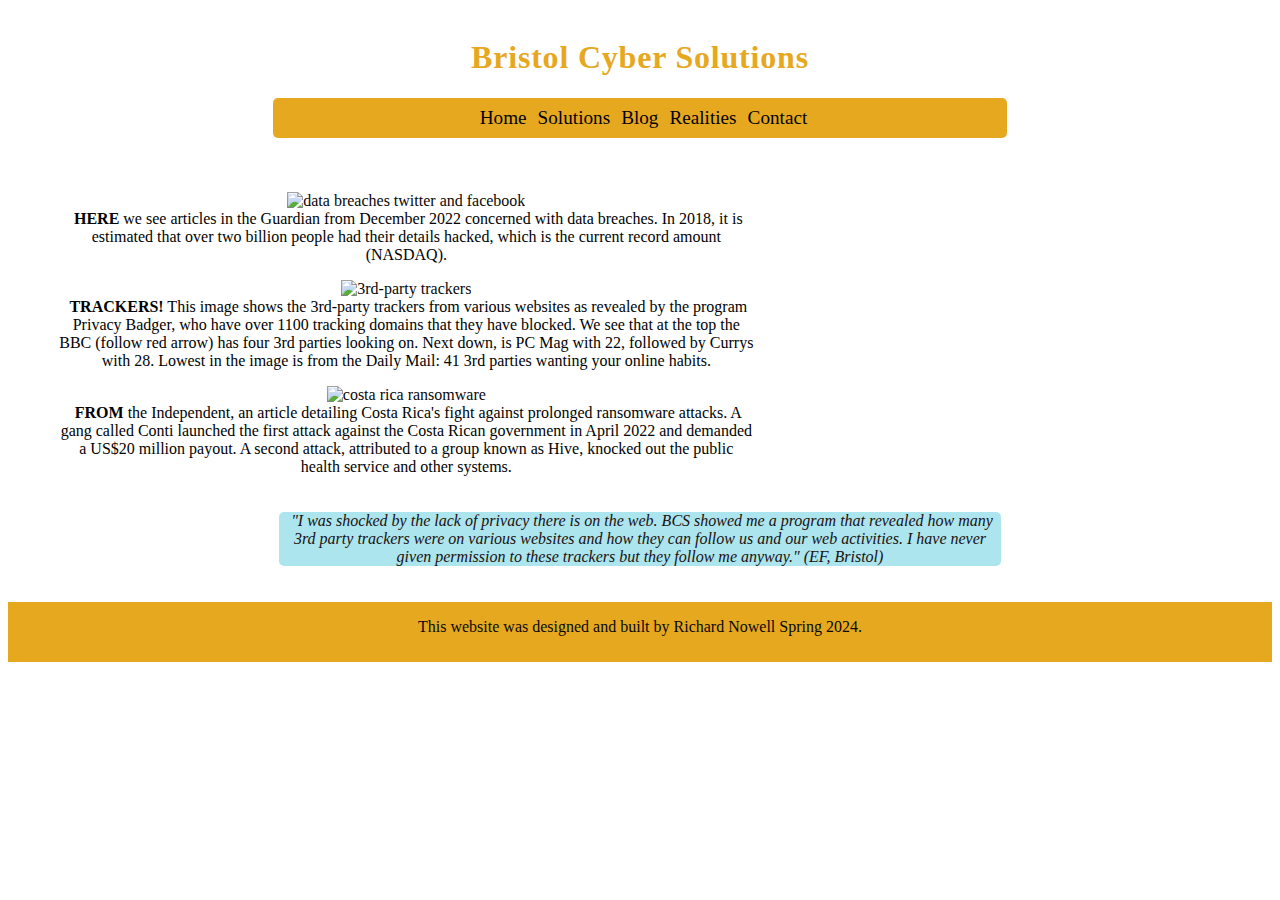
==== blog.html @ 1bfd4f2e "asdded lazy loading" ====
<!doctype html>
<html class="" lang="en-GB">
  <!-- start of head -->
  <head>
    <meta charset="utf-8">
    <meta name="viewport" content="width=device-width, initial-scale=1.0">
    <meta name="keywords" content="advice, bristol, cyber, micro-business, reasonable, safety, security, soletrader, solutions, stokes croft">
    <meta name="description" content="bristol cyber solutions for your security needs">
    <meta name="author" content="richard j.w. nowell">
    <meta http-equiv="X-UA-Compatible" content="ie=edge">
    <link rel="preload" as="image" href="https://www.bristolcybersolutions.co.uk/uploads/1/4/4/2/144286628/bcs-background_orig.jpg">
    <link rel="preload" as="image" href="https://www.bristolcybersolutions.co.uk/uploads/1/4/4/2/144286628/bcs-main-image-29may_orig.jpg">
    <link rel="preload" as="image" href="https://www.bristolcybersolutions.co.uk/uploads/1/4/4/2/144286628/bristol-cityscape_orig.jpg">
    <link href="https://fonts.googleapis.com/css2?family=Roboto:wght@400;500;600;700&display=swap" rel="stylesheet">
    <link rel="stylesheet" href="https://cdn.jsdelivr.net/npm/bootstrap@5.2.3/dist/css/bootstrap.min.css" integrity="sha384-rbsA2VBKQhggwzxH7pPCaAqO46MgnOM80zW1RWuH61DGLwZJEdK2Kadq2F9CUG65" crossorigin="anonymous">
    <link rel="stylesheet" href="https://use.fontawesome.com/releases/v5.6.3/css/all.css" integrity="sha384-UHRtZLI+pbxtHCWp1t77Bi1L4ZtiqrqD80Kn4Z8NTSRyMA2Fd33n5dQ8lWUE00s/" crossorigin="anonymous">
    <link rel="stylesheet" href="assets/css/style.css" type="text/css">
    <title>Bristol Cyber Solutions | Here for your security needs</title>
  </head>
  <!-- end of head -->
  <body>
    <header>
      <!-- main title -->
      <div class="header">
        <h1>Bristol Cyber Solutions</h1>
      </div>
      <!-- end of title -->
      <nav>
        <ul>
          <li>
            <a href="index.html">Home
            </a>
          </li>
          <li>
            <a href="solutions.html">Solutions
            </a>
          </li>
          <li>
            <a href="blog.html">Blog
            </a>
          </li>
          <li>
            <a href="realities.html">Realities
            </a>
          </li>
          <li>
            <a href="contact_and_pricing.html">Contact
            </a>
          </li>
        </ul>
      </nav>
    </header>
    <br>
    <!-- twitter and facebook data breach -->
    <main>
    <div class="blog">
      <figure class="figure">
        <img src="https://www.bristolcybersolutions.co.uk/uploads/1/4/4/2/144286628/bcs-databreach-optimised_orig.jpg" class="figure-img img-fluid rounded" title="data breaches twitter and facebook" width="350" height="216" alt="data breaches twitter and facebook">
          <div class="line_padding">
          </div>
        <figcaption class="figure-caption text-center">
          <i class="fa fa-comment" aria-hidden="true">
          </i>&nbsp;<strong>HERE</strong> we see articles in the Guardian from December 2022 concerned with data breaches. In 2018, it is estimated that over two billion people had their details hacked, which is the current record amount (NASDAQ).
        </figcaption>
      </figure>
      <!-- end data breach -->
      <!-- 3rd party trackers -->
      <figure class="figure">
        <img src="https://www.bristolcybersolutions.co.uk/uploads/1/4/4/2/144286628/bcs-trackerscomb-optimised_orig.jpg" class="figure-img img-fluid rounded" title="3rd-party trackers" width="350" height="216" alt="3rd-party trackers">
          <div class="line_padding">
          </div>
        <figcaption class="figure-caption text-center">
          <i class="fa fa-comment" aria-hidden="true">
          </i>&nbsp;<strong>TRACKERS!</strong> This image shows the 3rd-party trackers from various websites as revealed by the program Privacy Badger, who have over 1100 tracking domains that they have blocked. We see that at the top the BBC (follow red arrow) has four 3rd parties looking on. Next down, is PC Mag with 22, followed by Currys with 28. Lowest in the image is from the Daily Mail: 41 3rd parties wanting your online habits.
        </figcaption>
      </figure>
      <!-- end 3rd party hackers -->
      <!-- costa rica ransom -->
      <figure class="figure">
        <img loading="lazy" src="https://www.bristolcybersolutions.co.uk/uploads/1/4/4/2/144286628/bcs-costarica-ransomware_orig.jpg" class="figure-img img-fluid rounded" title="costa rica ransomware" width="350" height="100" alt="costa rica ransomware">
          <div class="line_padding">
          </div>
        <figcaption class="figure-caption text-center">
          <i class="fa fa-comment" aria-hidden="true">
          </i>&nbsp;<strong>FROM</strong> the Independent, an article detailing Costa Rica's fight against prolonged ransomware attacks. A gang called Conti launched the first attack against the Costa Rican government in April 2022 and demanded a US$20 million payout. A second attack, attributed to a group known as Hive, knocked out the public health service and other systems.
        </figcaption>
      </figure>
    </div>
    <!-- end of costa rica ransom-->
    <!-- end of blog items -->
    <!-- quotes container -->
    <div class="container">
      <i class="fa fa-bell" aria-hidden="true">
      </i>&nbsp;"I was shocked by the lack of privacy there is on the web. BCS showed me a program that revealed how many 3rd party trackers were on various websites and how they can follow us and our web activities. I have never given permission to these trackers but they follow me anyway." (EF, Bristol)
    </div>
    </main>
    <!-- end of quotes container and main text -->
    <!-- social networks and website credit -->
    <br>
    <br>
      <footer class="footer">
        <div id="websitecredit" aria-hidden="true">
          <p>This website was designed and built by Richard Nowell Spring 2024.</p>
        </div>
        <br>
      </footer>
  </body>
</html>
<!-- end -->
---- assets/css/style.css ----
/* ----------------------------------------start */

body {
  background-attachment: fixed;
  background-image: url("https://www.bristolcybersolutions.co.uk/uploads/1/4/4/2/144286628/bcs-background_orig.jpg");
  background-position: center center;
  background-repeat: no-repeat;
  background-size: cover;
  color: #080808;
  font-size: 1rem;
}

p {
  margin: auto;
  text-align: center;
  width: 88%;
}

/* ----------------------------------------header */

.header {
  color: #e6a81f;
  font-weight: bold;
  letter-spacing: 0.05rem;
  padding-top: 0.625rem;
  text-align: center;
}

/* ----------------------------------------menu */

nav a {
  color: #010203;
  display: block;
  text-decoration: none;
}

nav a:hover {
  background-color: #010203;
  color: #e6a81f;
}

nav li {
  display: inline-block;
  font-size: 1.2rem;
  font-weight: 500;
  height: 2.5rem;
  line-height: 2.5rem;
  margin-left: 0.4375rem;
}

nav ul {
  background-color: #e6a81f;
  border-radius: 0.3125rem;
  list-style: none;
  margin: auto;
  padding: 0;
  text-align: center;
}

/* ----------------------------------------flexbox */
.flex-container {
  display: flex;
  flex-flow: row wrap;
  justify-content: center;
  align-items: center;
}

.flex-container > div {
  margin: 0.4rem;
  padding: 1.2rem;
}

/* ----------------------------------------homepage and socials*/

.container {
  background-color: #ace5ee;
  border-radius: 0.3125rem;
  color: #1a1110;
  font-style: italic;
  font-weight: 400;
  margin: auto;
  padding-left: 0.4375rem;
  padding-right: 0.4375rem;
  position: static;
  text-align: center;
}

.footer {
  background-color: #e6a81f;
  min-height: 3rem;
}

#bcs-chained-laptop {
  height: 16.4375rem;
  width: 21.875rem;
}

#bristol-cityscape {
  height: 16.4375rem;
  width: 21.875rem;
}

#websitecredit {
  font-size: 1rem;
  padding-bottom: 0.5rem;
  padding-top: 1rem;
  text-align: center;
}

/* ----------------------------------------solutions */

#mobileattack {
  padding-left: 0.3125rem;
  padding-right: 0.3125rem;
  position: static;
  text-align: center;
}

#phonedanger {
  color: #ce2029;
}

.phonetips {
  margin: auto;
  padding-right: 0.625rem;
}

#solutions_h2 {
  color: #ce2029;
  font-size: 1.5rem;
  font-weight: 700;
  text-align: center;
}

#solutions_h3 {
  color: #ce2029;
  font-size: 1.5rem;
  font-weight: 700;
  text-align: center;
}

/* ----------------------------------------blog */

.blog {
  padding: 1.25rem 0.625rem 1.25rem 0.625rem;
  position: static;
  text-align: center;
}

.figure-caption {
  color: #010203;
  font-size: 1rem;
  margin: auto;
}

/* ----------------------------------------realities */

#data_breach_guide {
  position: static;
  text-align: center;
}

.facts {
  margin: auto;
  padding-right: 0.625rem;
}

.threats {
  color: #010203;
  font-weight: 500;
  margin: auto;
  position: static;
}

.threats a:hover {
  background-color: #acacac;
  color: #010203;
}

/* ----------------------------------------contact */

.contacts {
  margin: auto;
  width: 52%;
}

.contact_container {
  border-radius: 0.625rem;
  margin: auto;
  padding: 0.625rem;
}

#contact_here {
  font-weight: 700;
  font-size: 1.3rem;
}

#dividing_line {
  text-align: center;
  background-color: #fefdfa;
  height: 0.125rem;
  width: 52%;
}

/*-----------------------------------------jotform */

#JotFormIFrame-231864072231349 {
  min-width: 100%;
  max-width: 100%;
  height: 33.6875rem;
  border: none;
}

/* ----------------------------------------media queries */

@media only screen and (min-width: 37.5625rem) {
  .contact_container, .container, .facts, .figure, .phonetips, .threats {
    width: 56%;
  }
}

@media only screen and (min-width: 37.5625rem) {
  nav ul, p {
    width: 58%;
  }
}

/* ----------------------------------------end */
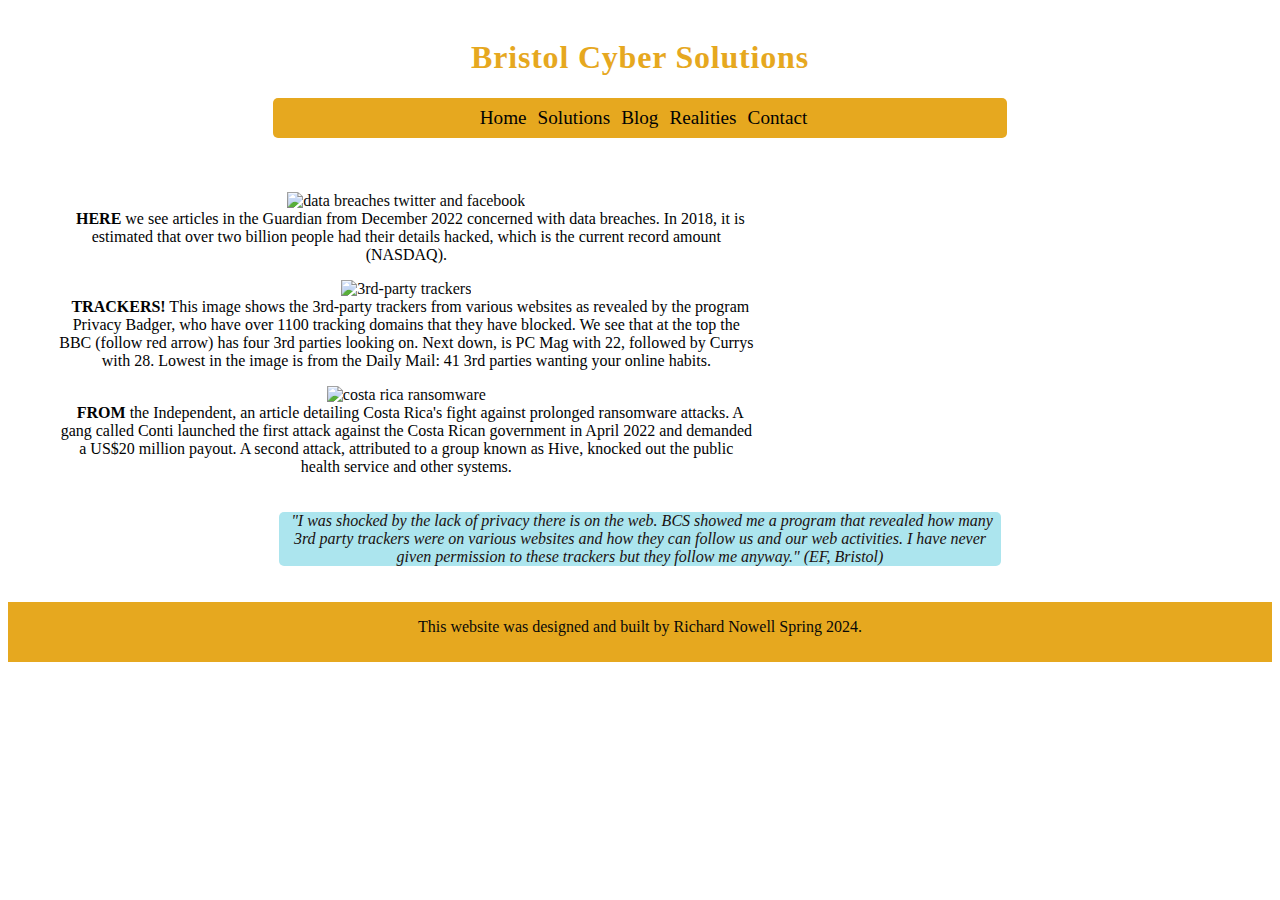
==== commit 808586b0: "beautified" ====
--- a/blog.html
+++ b/blog.html
@@ -1,109 +1,99 @@
 <!doctype html>
 <html class="" lang="en-GB">
-  <!-- start of head -->
-  <head>
-    <meta charset="utf-8">
-    <meta name="viewport" content="width=device-width, initial-scale=1.0">
-    <meta name="keywords" content="advice, bristol, cyber, micro-business, reasonable, safety, security, soletrader, solutions, stokes croft">
-    <meta name="description" content="bristol cyber solutions for your security needs">
-    <meta name="author" content="richard j.w. nowell">
-    <meta http-equiv="X-UA-Compatible" content="ie=edge">
-    <link rel="preload" as="image" href="https://www.bristolcybersolutions.co.uk/uploads/1/4/4/2/144286628/bcs-background_orig.jpg">
-    <link rel="preload" as="image" href="https://www.bristolcybersolutions.co.uk/uploads/1/4/4/2/144286628/bcs-main-image-29may_orig.jpg">
-    <link rel="preload" as="image" href="https://www.bristolcybersolutions.co.uk/uploads/1/4/4/2/144286628/bristol-cityscape_orig.jpg">
-    <link href="https://fonts.googleapis.com/css2?family=Roboto:wght@400;500;600;700&display=swap" rel="stylesheet">
-    <link rel="stylesheet" href="https://cdn.jsdelivr.net/npm/bootstrap@5.2.3/dist/css/bootstrap.min.css" integrity="sha384-rbsA2VBKQhggwzxH7pPCaAqO46MgnOM80zW1RWuH61DGLwZJEdK2Kadq2F9CUG65" crossorigin="anonymous">
-    <link rel="stylesheet" href="https://use.fontawesome.com/releases/v5.6.3/css/all.css" integrity="sha384-UHRtZLI+pbxtHCWp1t77Bi1L4ZtiqrqD80Kn4Z8NTSRyMA2Fd33n5dQ8lWUE00s/" crossorigin="anonymous">
-    <link rel="stylesheet" href="assets/css/style.css" type="text/css">
-    <title>Bristol Cyber Solutions | Here for your security needs</title>
-  </head>
-  <!-- end of head -->
-  <body>
-    <header>
-      <!-- main title -->
-      <div class="header">
-        <h1>Bristol Cyber Solutions</h1>
-      </div>
-      <!-- end of title -->
-      <nav>
-        <ul>
-          <li>
-            <a href="index.html">Home
-            </a>
-          </li>
-          <li>
-            <a href="solutions.html">Solutions
-            </a>
-          </li>
-          <li>
-            <a href="blog.html">Blog
-            </a>
-          </li>
-          <li>
-            <a href="realities.html">Realities
-            </a>
-          </li>
-          <li>
-            <a href="contact_and_pricing.html">Contact
-            </a>
-          </li>
-        </ul>
-      </nav>
-    </header>
-    <br>
-    <!-- twitter and facebook data breach -->
-    <main>
-    <div class="blog">
-      <figure class="figure">
-        <img src="https://www.bristolcybersolutions.co.uk/uploads/1/4/4/2/144286628/bcs-databreach-optimised_orig.jpg" class="figure-img img-fluid rounded" title="data breaches twitter and facebook" width="350" height="216" alt="data breaches twitter and facebook">
-          <div class="line_padding">
-          </div>
-        <figcaption class="figure-caption text-center">
-          <i class="fa fa-comment" aria-hidden="true">
-          </i>&nbsp;<strong>HERE</strong> we see articles in the Guardian from December 2022 concerned with data breaches. In 2018, it is estimated that over two billion people had their details hacked, which is the current record amount (NASDAQ).
-        </figcaption>
-      </figure>
-      <!-- end data breach -->
-      <!-- 3rd party trackers -->
-      <figure class="figure">
-        <img src="https://www.bristolcybersolutions.co.uk/uploads/1/4/4/2/144286628/bcs-trackerscomb-optimised_orig.jpg" class="figure-img img-fluid rounded" title="3rd-party trackers" width="350" height="216" alt="3rd-party trackers">
-          <div class="line_padding">
-          </div>
-        <figcaption class="figure-caption text-center">
-          <i class="fa fa-comment" aria-hidden="true">
-          </i>&nbsp;<strong>TRACKERS!</strong> This image shows the 3rd-party trackers from various websites as revealed by the program Privacy Badger, who have over 1100 tracking domains that they have blocked. We see that at the top the BBC (follow red arrow) has four 3rd parties looking on. Next down, is PC Mag with 22, followed by Currys with 28. Lowest in the image is from the Daily Mail: 41 3rd parties wanting your online habits.
-        </figcaption>
-      </figure>
-      <!-- end 3rd party hackers -->
-      <!-- costa rica ransom -->
-      <figure class="figure">
-        <img loading="lazy" src="https://www.bristolcybersolutions.co.uk/uploads/1/4/4/2/144286628/bcs-costarica-ransomware_orig.jpg" class="figure-img img-fluid rounded" title="costa rica ransomware" width="350" height="100" alt="costa rica ransomware">
-          <div class="line_padding">
-          </div>
-        <figcaption class="figure-caption text-center">
-          <i class="fa fa-comment" aria-hidden="true">
-          </i>&nbsp;<strong>FROM</strong> the Independent, an article detailing Costa Rica's fight against prolonged ransomware attacks. A gang called Conti launched the first attack against the Costa Rican government in April 2022 and demanded a US$20 million payout. A second attack, attributed to a group known as Hive, knocked out the public health service and other systems.
-        </figcaption>
-      </figure>
-    </div>
-    <!-- end of costa rica ransom-->
-    <!-- end of blog items -->
-    <!-- quotes container -->
-    <div class="container">
-      <i class="fa fa-bell" aria-hidden="true">
-      </i>&nbsp;"I was shocked by the lack of privacy there is on the web. BCS showed me a program that revealed how many 3rd party trackers were on various websites and how they can follow us and our web activities. I have never given permission to these trackers but they follow me anyway." (EF, Bristol)
-    </div>
-    </main>
-    <!-- end of quotes container and main text -->
-    <!-- social networks and website credit -->
-    <br>
-    <br>
-      <footer class="footer">
-        <div id="websitecredit" aria-hidden="true">
-          <p>This website was designed and built by Richard Nowell Spring 2024.</p>
-        </div>
+    <!-- start of head -->
+    <head>
+        <meta charset="utf-8">
+        <meta name="viewport" content="width=device-width, initial-scale=1.0">
+        <meta name="keywords" content="advice, bristol, cyber, micro-business, reasonable, safety, security, soletrader, solutions, stokes croft">
+        <meta name="description" content="bristol cyber solutions for your security needs">
+        <meta name="author" content="richard j.w. nowell">
+        <meta http-equiv="X-UA-Compatible" content="ie=edge">
+        <link rel="preload" as="image" href="https://www.bristolcybersolutions.co.uk/uploads/1/4/4/2/144286628/bcs-background_orig.jpg">
+        <link rel="preload" as="image" href="https://www.bristolcybersolutions.co.uk/uploads/1/4/4/2/144286628/bcs-main-image-29may_orig.jpg">
+        <link rel="preload" as="image" href="https://www.bristolcybersolutions.co.uk/uploads/1/4/4/2/144286628/bristol-cityscape_orig.jpg">
+        <link href="https://fonts.googleapis.com/css2?family=Roboto:wght@400;500;600;700&display=swap" rel="stylesheet">
+        <link rel="stylesheet" href="https://cdn.jsdelivr.net/npm/bootstrap@5.2.3/dist/css/bootstrap.min.css" integrity="sha384-rbsA2VBKQhggwzxH7pPCaAqO46MgnOM80zW1RWuH61DGLwZJEdK2Kadq2F9CUG65" crossorigin="anonymous">
+        <link rel="stylesheet" href="https://use.fontawesome.com/releases/v5.6.3/css/all.css" integrity="sha384-UHRtZLI+pbxtHCWp1t77Bi1L4ZtiqrqD80Kn4Z8NTSRyMA2Fd33n5dQ8lWUE00s/" crossorigin="anonymous">
+        <link rel="stylesheet" href="assets/css/style.css" type="text/css">
+        <title>Bristol Cyber Solutions | Here for your security needs</title>
+    </head>
+    <!-- end of head -->
+    <body>
+        <header>
+            <!-- main title -->
+            <div class="header">
+                <h1>Bristol Cyber Solutions</h1>
+            </div>
+            <!-- end of title -->
+            <!-- menu -->
+            <nav>
+                <ul>
+                    <li>
+                        <a href="index.html">Home </a>
+                    </li>
+                    <li>
+                        <a href="solutions.html">Solutions </a>
+                    </li>
+                    <li>
+                        <a href="blog.html">Blog </a>
+                    </li>
+                    <li>
+                        <a href="realities.html">Realities </a>
+                    </li>
+                    <li>
+                        <a href="contact_and_pricing.html">Contact </a>
+                    </li>
+                </ul>
+            </nav>
+            <!-- end of menu -->
+        </header>
         <br>
-      </footer>
-  </body>
+        <!-- twitter and facebook data breach -->
+        <main>
+            <div class="blog">
+                <figure class="figure">
+                    <img src="https://www.bristolcybersolutions.co.uk/uploads/1/4/4/2/144286628/bcs-databreach-optimised_orig.jpg" class="figure-img img-fluid rounded" title="data breaches twitter and facebook" width="350" height="216" alt="data breaches twitter and facebook">
+                    <div class="line_padding"></div>
+                    <figcaption class="figure-caption text-center">
+                        <i class="fa fa-comment" aria-hidden="true"></i>&nbsp; <strong>HERE</strong> we see articles in the Guardian from December 2022 concerned with data breaches. In 2018, it is estimated that over two billion people had their details hacked, which is the current record amount (NASDAQ).
+                    </figcaption>
+                </figure>
+                <!-- end data breach -->
+                <!-- 3rd party trackers -->
+                <figure class="figure">
+                    <img src="https://www.bristolcybersolutions.co.uk/uploads/1/4/4/2/144286628/bcs-trackerscomb-optimised_orig.jpg" class="figure-img img-fluid rounded" title="3rd-party trackers" width="350" height="216" alt="3rd-party trackers">
+                    <div class="line_padding"></div>
+                    <figcaption class="figure-caption text-center">
+                        <i class="fa fa-comment" aria-hidden="true"></i>&nbsp; <strong>TRACKERS!</strong> This image shows the 3rd-party trackers from various websites as revealed by the program Privacy Badger, who have over 1100 tracking domains that they have blocked. We see that at the top the BBC (follow red arrow) has four 3rd parties looking on. Next down, is PC Mag with 22, followed by Currys with 28. Lowest in the image is from the Daily Mail: 41 3rd parties wanting your online habits.
+                    </figcaption>
+                </figure>
+                <!-- end 3rd party hackers -->
+                <!-- costa rica ransom -->
+                <figure class="figure">
+                    <img loading="lazy" src="https://www.bristolcybersolutions.co.uk/uploads/1/4/4/2/144286628/bcs-costarica-ransomware_orig.jpg" class="figure-img img-fluid rounded" title="costa rica ransomware" width="350" height="100" alt="costa rica ransomware">
+                    <div class="line_padding"></div>
+                    <figcaption class="figure-caption text-center">
+                        <i class="fa fa-comment" aria-hidden="true"></i>&nbsp; <strong>FROM</strong> the Independent, an article detailing Costa Rica's fight against prolonged ransomware attacks. A gang called Conti launched the first attack against the Costa Rican government in April 2022 and demanded a US$20 million payout. A second attack, attributed to a group known as Hive, knocked out the public health service and other systems.
+                    </figcaption>
+                </figure>
+            </div>
+            <!-- end of costa rica ransom-->
+            <!-- end of blog items -->
+            <!-- quotes container -->
+            <div class="container">
+                <i class="fa fa-bell" aria-hidden="true"></i>&nbsp;"I was shocked by the lack of privacy there is on the web. BCS showed me a program that revealed how many 3rd party trackers were on various websites and how they can follow us and our web activities. I have never given permission to these trackers but they follow me anyway." (EF, Bristol)
+            </div>
+        </main>
+        <!-- end of quotes container and main text -->
+        <!-- social networks and website credit -->
+        <br>
+        <br>
+        <footer class="footer">
+            <div id="websitecredit" aria-hidden="true">
+                <p>This website was designed and built by Richard Nowell Spring 2024.</p>
+            </div>
+            <br>
+        </footer>
+    </body>
 </html>
-<!-- end -->
+<!-- end -->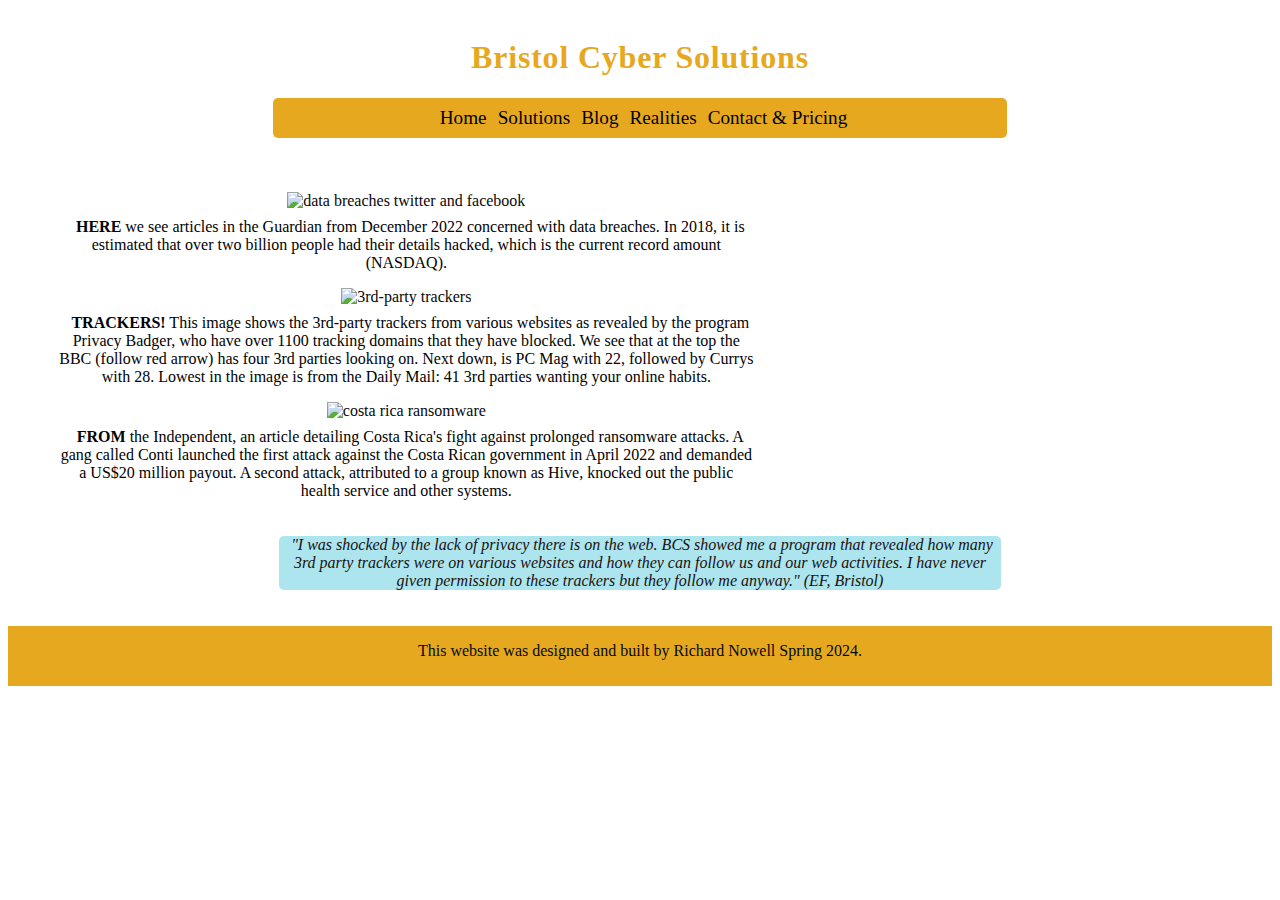
==== commit fff03635: "changed menu titles" ====
--- a/blog.html
+++ b/blog.html
@@ -41,7 +41,7 @@
                         <a href="realities.html">Realities </a>
                     </li>
                     <li>
-                        <a href="contact_and_pricing.html">Contact </a>
+                        <a href="contact_and_pricing.html">Contact & Pricing </a>
                     </li>
                 </ul>
             </nav>
@@ -85,7 +85,7 @@
             </div>
         </main>
         <!-- end of quotes container and main text -->
-        <!-- social networks and website credit -->
+        <!-- website credit -->
         <br>
         <br>
         <footer class="footer">
--- a/assets/css/style.css
+++ b/assets/css/style.css
@@ -1,228 +1,246 @@
-/* ----------------------------------------start */
-
-body {
-  background-attachment: fixed;
-  background-image: url("https://www.bristolcybersolutions.co.uk/uploads/1/4/4/2/144286628/bcs-background_orig.jpg");
-  background-position: center center;
-  background-repeat: no-repeat;
-  background-size: cover;
-  color: #080808;
-  font-size: 1rem;
-}
-
-p {
-  margin: auto;
-  text-align: center;
-  width: 88%;
-}
-
-/* ----------------------------------------header */
-
-.header {
-  color: #e6a81f;
-  font-weight: bold;
-  letter-spacing: 0.05rem;
-  padding-top: 0.625rem;
-  text-align: center;
-}
-
-/* ----------------------------------------menu */
-
-nav a {
-  color: #010203;
-  display: block;
-  text-decoration: none;
-}
-
-nav a:hover {
-  background-color: #010203;
-  color: #e6a81f;
-}
-
-nav li {
-  display: inline-block;
-  font-size: 1.2rem;
-  font-weight: 500;
-  height: 2.5rem;
-  line-height: 2.5rem;
-  margin-left: 0.4375rem;
-}
-
-nav ul {
-  background-color: #e6a81f;
-  border-radius: 0.3125rem;
-  list-style: none;
-  margin: auto;
-  padding: 0;
-  text-align: center;
-}
-
-/* ----------------------------------------flexbox */
-.flex-container {
-  display: flex;
-  flex-flow: row wrap;
-  justify-content: center;
-  align-items: center;
-}
-
-.flex-container > div {
-  margin: 0.4rem;
-  padding: 1.2rem;
-}
-
-/* ----------------------------------------homepage and socials*/
-
-.container {
-  background-color: #ace5ee;
-  border-radius: 0.3125rem;
-  color: #1a1110;
-  font-style: italic;
-  font-weight: 400;
-  margin: auto;
-  padding-left: 0.4375rem;
-  padding-right: 0.4375rem;
-  position: static;
-  text-align: center;
-}
-
-.footer {
-  background-color: #e6a81f;
-  min-height: 3rem;
-}
-
-#bcs-chained-laptop {
-  height: 16.4375rem;
-  width: 21.875rem;
-}
-
-#bristol-cityscape {
-  height: 16.4375rem;
-  width: 21.875rem;
-}
-
-#websitecredit {
-  font-size: 1rem;
-  padding-bottom: 0.5rem;
-  padding-top: 1rem;
-  text-align: center;
-}
-
-/* ----------------------------------------solutions */
-
-#mobileattack {
-  padding-left: 0.3125rem;
-  padding-right: 0.3125rem;
-  position: static;
-  text-align: center;
-}
-
-#phonedanger {
-  color: #ce2029;
-}
-
-.phonetips {
-  margin: auto;
-  padding-right: 0.625rem;
-}
-
-#solutions_h2 {
-  color: #ce2029;
-  font-size: 1.5rem;
-  font-weight: 700;
-  text-align: center;
-}
-
-#solutions_h3 {
-  color: #ce2029;
-  font-size: 1.5rem;
-  font-weight: 700;
-  text-align: center;
-}
-
-/* ----------------------------------------blog */
-
-.blog {
-  padding: 1.25rem 0.625rem 1.25rem 0.625rem;
-  position: static;
-  text-align: center;
-}
-
-.figure-caption {
-  color: #010203;
-  font-size: 1rem;
-  margin: auto;
-}
-
-/* ----------------------------------------realities */
-
-#data_breach_guide {
-  position: static;
-  text-align: center;
-}
-
-.facts {
-  margin: auto;
-  padding-right: 0.625rem;
-}
-
-.threats {
-  color: #010203;
-  font-weight: 500;
-  margin: auto;
-  position: static;
-}
-
-.threats a:hover {
-  background-color: #acacac;
-  color: #010203;
-}
-
-/* ----------------------------------------contact */
-
-.contacts {
-  margin: auto;
-  width: 52%;
-}
-
-.contact_container {
-  border-radius: 0.625rem;
-  margin: auto;
-  padding: 0.625rem;
-}
-
-#contact_here {
-  font-weight: 700;
-  font-size: 1.3rem;
-}
-
-#dividing_line {
-  text-align: center;
-  background-color: #fefdfa;
-  height: 0.125rem;
-  width: 52%;
-}
-
-/*-----------------------------------------jotform */
-
-#JotFormIFrame-231864072231349 {
-  min-width: 100%;
-  max-width: 100%;
-  height: 33.6875rem;
-  border: none;
-}
-
-/* ----------------------------------------media queries */
-
-@media only screen and (min-width: 37.5625rem) {
-  .contact_container, .container, .facts, .figure, .phonetips, .threats {
-    width: 56%;
-  }
-}
-
-@media only screen and (min-width: 37.5625rem) {
-  nav ul, p {
-    width: 58%;
-  }
-}
-
-/* ----------------------------------------end */
+/*------------------------------------------------start */
+
+body {
+    background-attachment: fixed;
+    background-image: url(https://www.bristolcybersolutions.co.uk/uploads/1/4/4/2/144286628/bcs-background_orig.jpg);
+    background-position: center center;
+    background-repeat: no-repeat;
+    background-size: cover;
+    color: #080808;
+    font-size: 1rem;
+}
+
+p {
+    margin: auto;
+    text-align: center;
+    width: 88%;
+}
+
+/*------------------------------------------------header */
+
+.header {
+    color: #e6a81f;
+    font-weight: 700;
+    letter-spacing: 0.05rem;
+    padding-top: 0.625rem;
+    text-align: center;
+}
+
+/*------------------------------------------menu */
+
+nav a {
+    color: #010203;
+    display: block;
+    text-decoration: none;
+}
+
+nav a:hover {
+    background-color: #010203;
+    color: #e6a81f;
+}
+
+nav li {
+    display: inline-block;
+    font-size: 1.2rem;
+    font-weight: 500;
+    height: 2.5rem;
+    line-height: 2.5rem;
+    margin-left: 0.4375rem;
+}
+
+nav ul {
+    background-color: #e6a81f;
+    border-radius: 0.3125rem;
+    list-style: none;
+    margin: auto;
+    padding: 0;
+    text-align: center;
+}
+
+/*----------------------------------flexibles */
+
+.container {
+    background-color: #ace5ee;
+    border-radius: 0.3125rem;
+    color: #1a1110;
+    font-style: italic;
+    font-weight: 400;
+    margin: auto;
+    padding-left: 0.4375rem;
+    padding-right: 0.4375rem;
+    position: static;
+    text-align: center;
+}
+
+.flex-container {
+    display: flex;
+    flex-flow: row wrap;
+    justify-content: center;
+    align-items: center;
+}
+
+.flex-container > div {
+    margin: 0.4rem;
+    padding: 1.2rem;
+}
+
+/*-------------------------------------homepage */
+
+#bcs-chained-laptop {
+    height: 16.4375rem;
+    width: 21.875rem;
+}
+
+#bristol-cityscape {
+    height: 16.4375rem;
+    width: 21.875rem;
+}
+
+#solutions_h4 {
+    color: #ce2029;
+    font-size: 1.5rem;
+    font-weight: 700;
+    text-align: center;
+}
+
+#websitecredit {
+    font-size: 1rem;
+    padding-bottom: 0.5rem;
+    padding-top: 1rem;
+    text-align: center;
+}
+
+/*----------------------------------solutions */
+
+#mobileattack {
+    padding-left: 0.3125rem;
+    padding-right: 0.3125rem;
+    position: static;
+    text-align: center;
+}
+
+#phonedanger {
+    color: #ce2029;
+}
+
+.phonetips {
+    margin: auto;
+    padding-right: 0.625rem;
+}
+
+#solutions_h2 {
+    color: #ce2029;
+    font-size: 1.5rem;
+    font-weight: 700;
+    text-align: center;
+}
+
+#solutions_h3 {
+    color: #ce2029;
+    font-size: 1.5rem;
+    font-weight: 700;
+    text-align: center;
+}
+
+/*-------------------------------blog */
+
+.blog {
+    padding: 1.25rem 0.625rem 1.25rem 0.625rem;
+    position: static;
+    text-align: center;
+}
+
+.figure-caption {
+    color: #010203;
+    font-size: 1rem;
+    margin: auto;
+}
+
+/*------------------------------------realities */
+
+#data_breach_guide {
+    position: static;
+    text-align: center;
+}
+
+.facts {
+    margin: auto;
+    padding-right: 0.625rem;
+}
+
+.threats {
+    color: #010203;
+    font-weight: 500;
+    margin: auto;
+    position: static;
+}
+
+.threats a:hover {
+    background-color: #acacac;
+    color: #010203;
+}
+
+/*------------------------------contacts */
+
+.contacts {
+    margin: auto;
+    width: 52%;
+}
+
+.contact_container {
+    border-radius: 0.625rem;
+    margin: auto;
+    padding: 0.625rem;
+}
+
+#contact_here {
+    font-weight: 700;
+    font-size: 1.3rem;
+}
+
+#dividing_line {
+    text-align: center;
+    background-color: #fefdfa;
+    height: 0.125rem;
+    width: 52%;
+}
+
+.line_padding {
+    padding-bottom: 8px;
+}
+
+/*------------------------------------footer */
+
+.footer {
+    background-color: #e6a81f;
+    min-height: 3rem;
+}
+
+/*--------------------------------------jotform */
+
+#JotFormIFrame-231864072231349 {
+    min-width: 100%;
+    max-width: 100%;
+    height: 33.6875rem;
+    border: none;
+}
+
+/*--------------------------------------media queries */
+
+@media only screen and (min-width: 37.5625rem) {
+    .contact_container,
+    .container,
+    .facts,
+    .figure,
+    .phonetips,
+    .threats {
+        width: 56%;
+    }
+}
+@media only screen and (min-width: 37.5625rem) {
+    nav ul,
+    p {
+        width: 58%;
+    }
+}
+/*----------------------------------------------end */
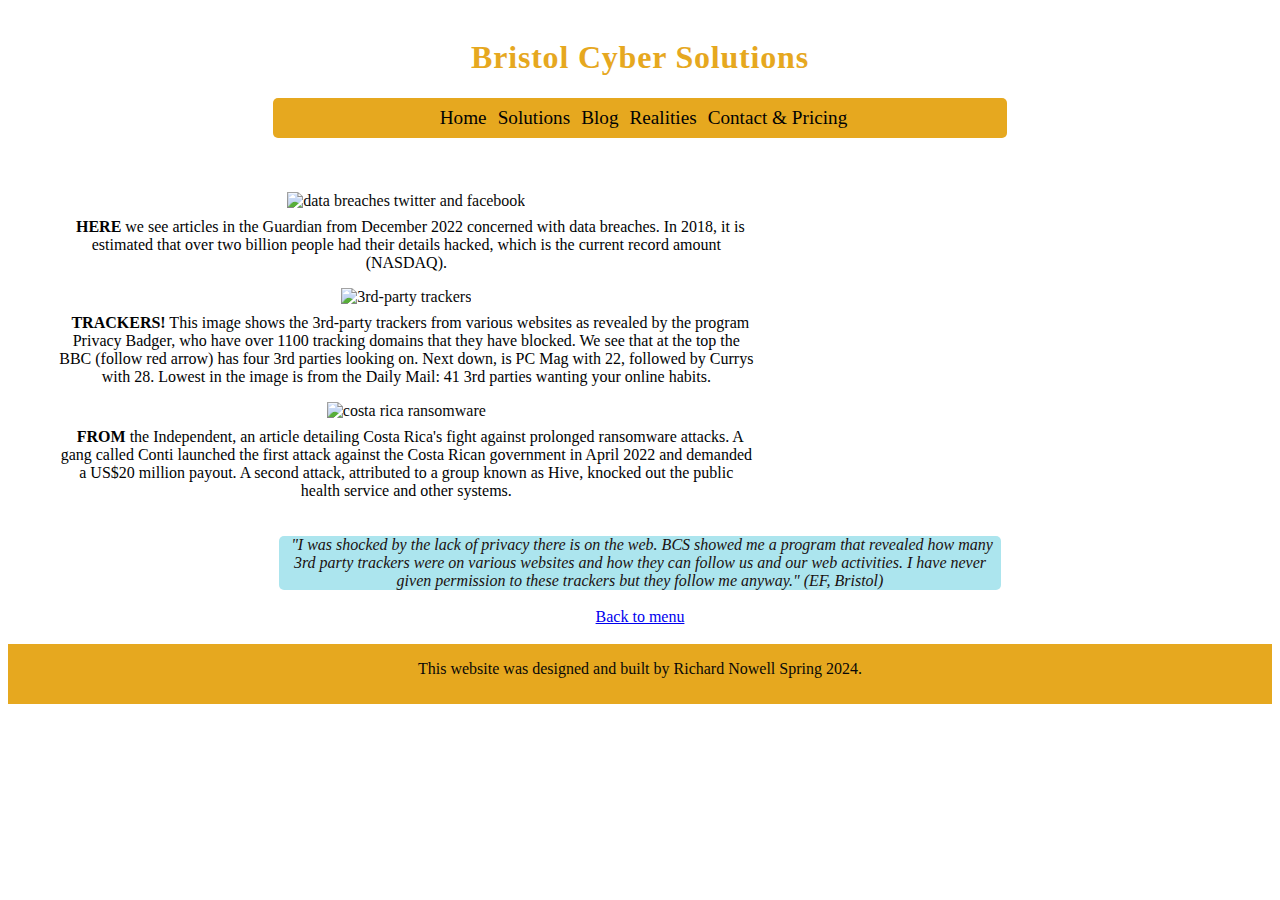
==== commit 22c59281: "added back to menu button" ====
--- a/blog.html
+++ b/blog.html
@@ -9,8 +9,7 @@
         <meta name="author" content="richard j.w. nowell">
         <meta http-equiv="X-UA-Compatible" content="ie=edge">
         <link rel="preload" as="image" href="https://www.bristolcybersolutions.co.uk/uploads/1/4/4/2/144286628/bcs-background_orig.jpg">
-        <link rel="preload" as="image" href="https://www.bristolcybersolutions.co.uk/uploads/1/4/4/2/144286628/bcs-main-image-29may_orig.jpg">
-        <link rel="preload" as="image" href="https://www.bristolcybersolutions.co.uk/uploads/1/4/4/2/144286628/bristol-cityscape_orig.jpg">
+        <link rel="preload" as="image" href="https://www.bristolcybersolutions.co.uk/uploads/1/4/4/2/144286628/bcs-databreach-optimised_orig.jpg">
         <link href="https://fonts.googleapis.com/css2?family=Roboto:wght@400;500;600;700&display=swap" rel="stylesheet">
         <link rel="stylesheet" href="https://cdn.jsdelivr.net/npm/bootstrap@5.2.3/dist/css/bootstrap.min.css" integrity="sha384-rbsA2VBKQhggwzxH7pPCaAqO46MgnOM80zW1RWuH61DGLwZJEdK2Kadq2F9CUG65" crossorigin="anonymous">
         <link rel="stylesheet" href="https://use.fontawesome.com/releases/v5.6.3/css/all.css" integrity="sha384-UHRtZLI+pbxtHCWp1t77Bi1L4ZtiqrqD80Kn4Z8NTSRyMA2Fd33n5dQ8lWUE00s/" crossorigin="anonymous">
@@ -85,8 +84,14 @@
             </div>
         </main>
         <!-- end of quotes container and main text -->
+        <!-- back to menu button -->
+        <br>
+        <div class="flex-container">
+            <a class="btn btn-success" href="https://richardjohnnowell.github.io/bristol_cyber_security/index.html" role="button" target="_blank" rel="noopener">Back to menu
+            </a>
+        </div>
+    <!-- end of back to menu button -->
         <!-- website credit -->
-        <br>
         <br>
         <footer class="footer">
             <div id="websitecredit" aria-hidden="true">
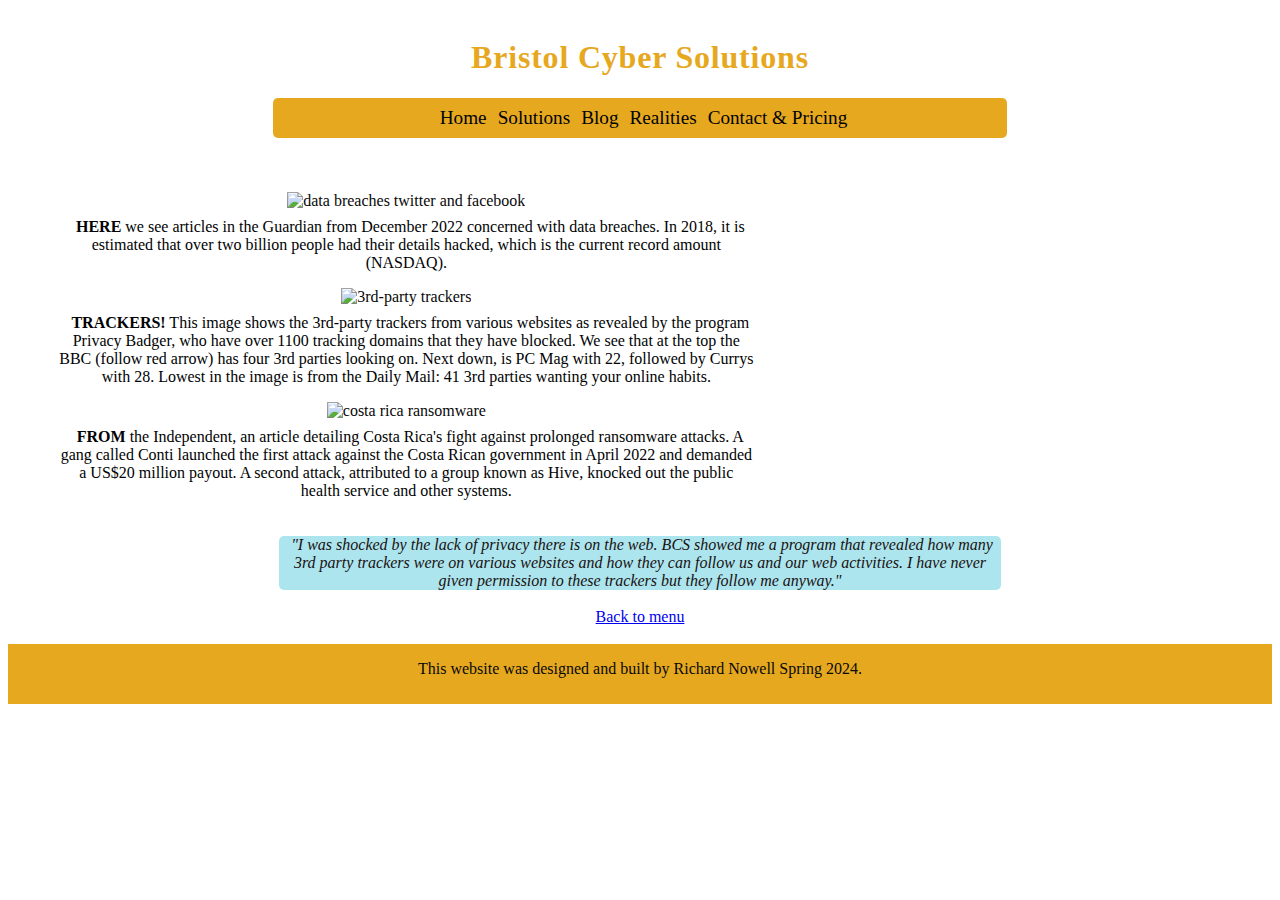
==== commit d8820932: "deleted quote names" ====
--- a/blog.html
+++ b/blog.html
@@ -80,17 +80,16 @@
             <!-- end of blog items -->
             <!-- quotes container -->
             <div class="container">
-                <i class="fa fa-bell" aria-hidden="true"></i>&nbsp;"I was shocked by the lack of privacy there is on the web. BCS showed me a program that revealed how many 3rd party trackers were on various websites and how they can follow us and our web activities. I have never given permission to these trackers but they follow me anyway." (EF, Bristol)
+                <i class="fa fa-bell" aria-hidden="true"></i>&nbsp;"I was shocked by the lack of privacy there is on the web. BCS showed me a program that revealed how many 3rd party trackers were on various websites and how they can follow us and our web activities. I have never given permission to these trackers but they follow me anyway."
+            </div>
+            <!-- end of quotes container and main text -->
+            <!-- back to menu button -->
+            <br>
+            <div class="flex-container">
+                <a class="btn btn-success" href="https://richardjohnnowell.github.io/bristol_cyber_security/index.html" role="button" target="_blank" rel="noopener">Back to menu </a>
             </div>
         </main>
-        <!-- end of quotes container and main text -->
-        <!-- back to menu button -->
-        <br>
-        <div class="flex-container">
-            <a class="btn btn-success" href="https://richardjohnnowell.github.io/bristol_cyber_security/index.html" role="button" target="_blank" rel="noopener">Back to menu
-            </a>
-        </div>
-    <!-- end of back to menu button -->
+        <!-- end of back to menu button -->
         <!-- website credit -->
         <br>
         <footer class="footer">
